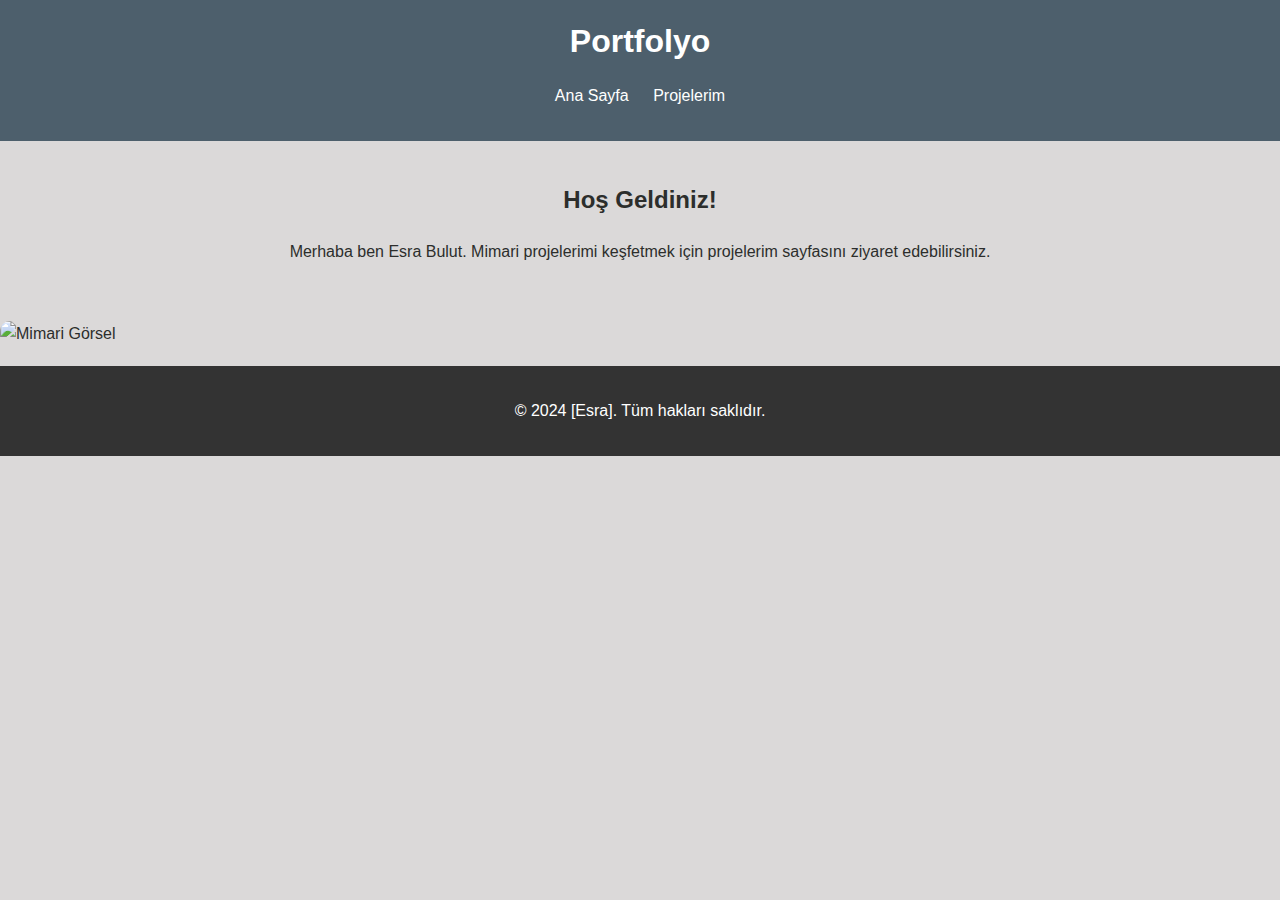
==== index.html @ 088402bc "Add files via upload" ====
<!DOCTYPE html>
<html lang="en">
<head>
    <meta charset="UTF-8">
    <meta name="viewport" content="width=device-width, initial-scale=1.0">
    <title>Portfolyo</title>
    <link rel="stylesheet" href="styles.css">
</head>
<body>
    <header>
        <h1>Portfolyo</h1>
        <nav>
            <ul>
                <li><a href="index.html">Ana Sayfa</a></li>
                <li><a href="projects.html">Projelerim</a></li>
            </ul>
        </nav>
    </header>
    <section class="intro">
        <h2>Hoş Geldiniz!</h2>
        <p>Merhaba ben Esra Bulut. Mimari projelerimi keşfetmek için projelerim sayfasını ziyaret edebilirsiniz.</p>
    </section>
    <section class="image-section">
        <img src="site imaj/75fa781f3ddf422b9ef93fea17e99021-Photoroom.png" alt="Mimari Görsel" style="max-width: 100%; margin: 20px auto; display: block; border-radius: 10px;">
    </section>
    <footer>
        <p>&copy; 2024 [Esra]. Tüm hakları saklıdır.</p>
    </footer>
</body>
</html>
---- styles.css ----
body {
    font-family: Arial, sans-serif;
    line-height: 1.6;
    margin: 0;
    padding: 0;
    background-color: #dbd9d9;
    color: #2c2e2c;
}

header {
    background: #4d5f6c;
    color: #fff;
    padding: 1rem 0;
    text-align: center;
}

header h1 {
    margin: 0;
}

nav ul {
    list-style: none;
    padding: 0;
}

nav ul li {
    display: inline;
    margin: 0 10px;
}

nav ul li a {
    color: #fff;
    text-decoration: none;
}

.intro, .projects {
    padding: 20px;
    text-align: center;
}

.project {
    background: #fff;
    margin: 10px auto;
    padding: 20px;
    border-radius: 8px;
    max-width: 600px;
    box-shadow: 0 0 10px rgba(0, 0, 0, 0.1);
}

footer {
    text-align: center;
    padding: 1rem 0;
    background: #333;
    color: #fff;
    position: relative;
}
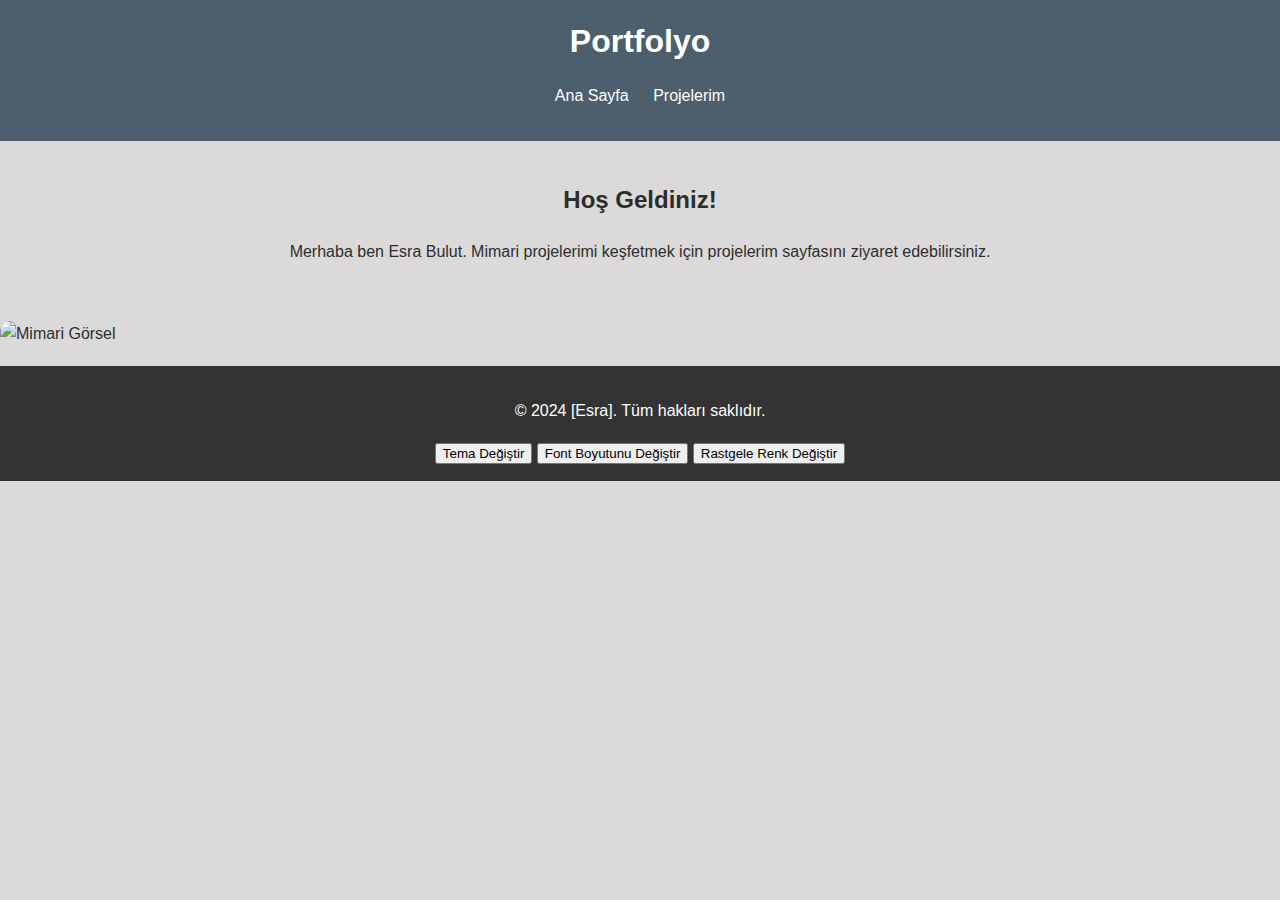
==== commit 7df440c2: "Update index.html" ====
--- a/index.html
+++ b/index.html
@@ -1,10 +1,12 @@
 <!DOCTYPE html>
 <html lang="en">
 <head>
+
     <meta charset="UTF-8">
     <meta name="viewport" content="width=device-width, initial-scale=1.0">
     <title>Portfolyo</title>
     <link rel="stylesheet" href="styles.css">
+    <script src="script.js"></script>
 </head>
 <body>
     <header>
@@ -21,10 +23,14 @@
         <p>Merhaba ben Esra Bulut. Mimari projelerimi keşfetmek için projelerim sayfasını ziyaret edebilirsiniz.</p>
     </section>
     <section class="image-section">
-        <img src="site imaj/75fa781f3ddf422b9ef93fea17e99021-Photoroom.png" alt="Mimari Görsel" style="max-width: 100%; margin: 20px auto; display: block; border-radius: 10px;">
+        <img src="yy.png" alt="Mimari Görsel" style="max-width: 100%; margin: 20px auto; display: block; border-radius: 10px;">
     </section>
     <footer>
         <p>&copy; 2024 [Esra]. Tüm hakları saklıdır.</p>
+        <button onclick="temaDegistir()">Tema Değiştir</button> 
+        <button onclick="fontBoyutunuDegistir()">Font Boyutunu Değiştir</button>
+        <button onclick="rastgeleRenkDegistir()">Rastgele Renk Değiştir</button>
+
     </footer>
 </body>
-</html>+</html>
